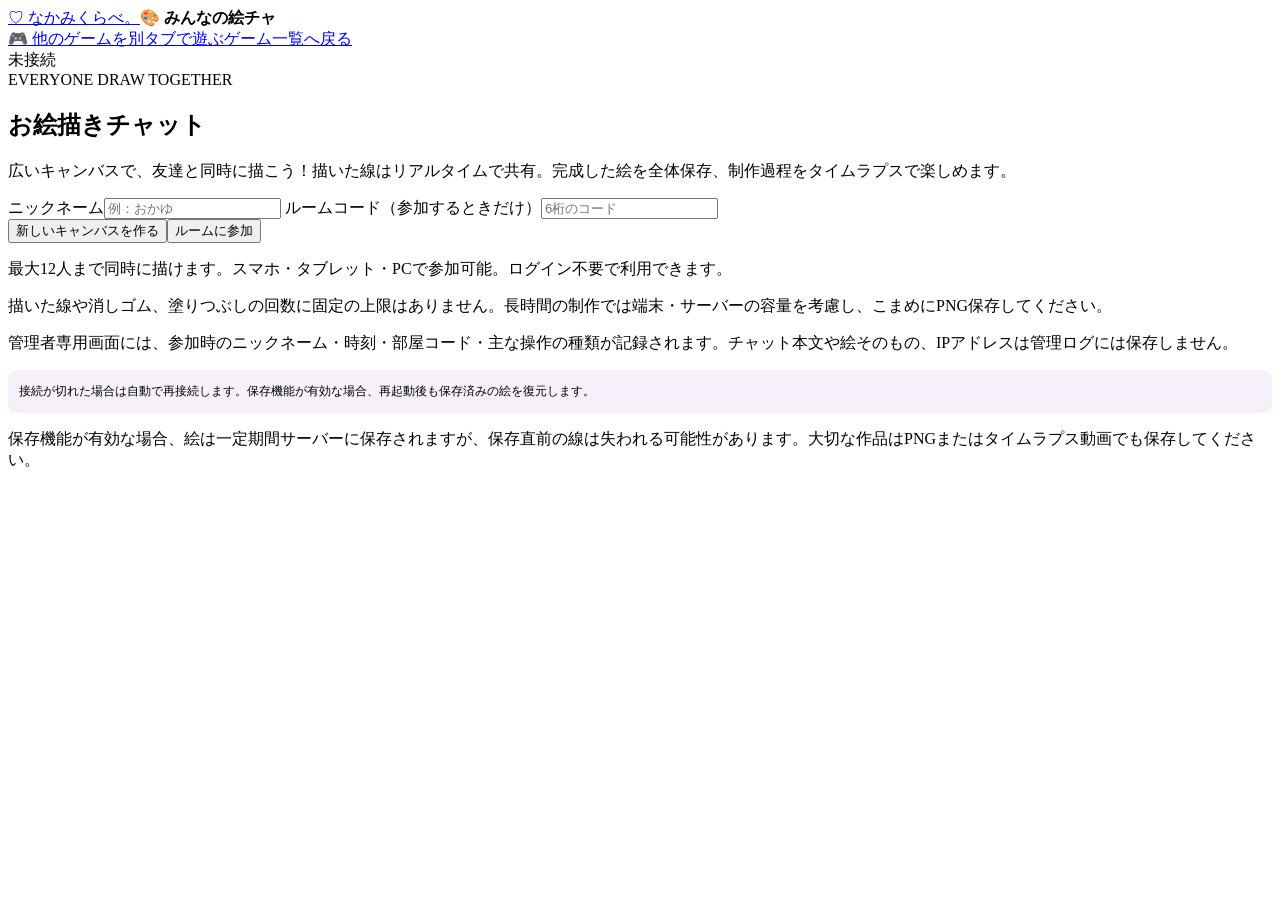
==== live/public/echa.html @ 065ae259 "chore(echa): invalidate stale browser JS after history recovery fix" ====
<!doctype html>
<html lang="ja">
<head><meta charset="utf-8"><meta name="viewport" content="width=device-width,initial-scale=1">
<meta name="theme-color" content="#a967d5"><title>お絵描きチャット｜なかみくらべ。</title>
<link rel="stylesheet" href="/echa.css?v=5">
<style>
.ec-recovery{margin:12px clamp(12px,2vw,25px);padding:16px 19px;border:2px solid #d0a1b3;background:#fff1f1;border-radius:13px;color:#773e4d}
.ec-recovery[hidden]{display:none}
.ec-recovery strong{display:block;font-size:16px;margin-bottom:7px}
.ec-recovery a{display:inline-block;color:white;text-decoration:none;background:#8350a9;border-radius:9px;padding:11px 15px;font-weight:850;margin-top:10px}
.ec-connection-note{line-height:1.8;font-size:12px;background:#f5f0fa;padding:11px;border-radius:9px;margin:10px 0}
.ec-connect-guide{margin:10px clamp(12px,2vw,25px);padding:11px 14px;background:#fff7e8;border:1px solid #dab377;border-radius:10px;font-size:13px;line-height:1.55}
.ec-connect-guide[hidden],.ec-restored-note[hidden]{display:none}
.ec-restored-note{padding:11px 14px;margin:8px 0;background:#e9f8ef;color:#245c39;border:1px solid #93c9a2;border-radius:10px;font-size:13px;line-height:1.5}
.ec-save-hint{font-size:12px;color:#66516d;padding:6px 4px;line-height:1.5}
.ec-save-result{font-size:13px;font-weight:700;padding:0 4px 8px;line-height:1.5}
.ec-save-result:empty{display:none}
</style></head>
<body>
<header class="ec-header"><a href="/">♡ なかみくらべ。</a><strong>🎨 みんなの絵チャ</strong><div class="ec-row ec-header-nav"><a class="ec-header-link" href="/" target="_blank" rel="noopener">🎮 他のゲームを別タブで遊ぶ</a><a class="ec-header-link" href="/">ゲーム一覧へ戻る</a></div><div class="ec-status" id="ec-status">未接続</div></header>
<div id="ec-connection-help" class="ec-connect-guide" role="status" aria-live="polite" hidden></div>
<main>
<section id="ec-join" class="ec-join">
 <div class="ec-hero"><span>EVERYONE DRAW TOGETHER</span><h1>お絵描きチャット</h1><p>広いキャンバスで、友達と同時に描こう！描いた線はリアルタイムで共有。完成した絵を全体保存、制作過程をタイムラプスで楽しめます。</p></div>
 <div class="ec-join-card">
 <label>ニックネーム<input id="ec-name" type="text" maxlength="24" placeholder="例：おかゆ"></label>
 <label>ルームコード（参加するときだけ）<input id="ec-code" type="text" maxlength="6" placeholder="6桁のコード" autocapitalize="characters"></label>
 <div class="ec-row"><button class="ec-primary" id="ec-create">新しいキャンバスを作る</button><button id="ec-join-btn">ルームに参加</button></div>
 <p class="ec-small">最大12人まで同時に描けます。スマホ・タブレット・PCで参加可能。ログイン不要で利用できます。</p>
 <p class="ec-small">描いた線や消しゴム、塗りつぶしの回数に固定の上限はありません。長時間の制作では端末・サーバーの容量を考慮し、こまめにPNG保存してください。</p>
<p class="ec-small">管理者専用画面には、参加時のニックネーム・時刻・部屋コード・主な操作の種類が記録されます。チャット本文や絵そのもの、IPアドレスは管理ログには保存しません。</p>
<p class="ec-connection-note">接続が切れた場合は自動で再接続します。保存機能が有効な場合、再起動後も保存済みの絵を復元します。</p>
 <p class="ec-warning">保存機能が有効な場合、絵は一定期間サーバーに保存されますが、保存直前の線は失われる可能性があります。大切な作品はPNGまたはタイムラプス動画でも保存してください。</p>
 <p class="ec-error" id="ec-join-error" role="alert"></p>
 </div>
</section>
<section id="ec-recovery" class="ec-recovery" role="alert" hidden>
<strong>前の絵チャの部屋に接続できません</strong>
<p id="ec-recovery-text">サーバーが再起動した可能性があります。</p>
<p>以前の絵がまだ画面に表示されている場合は、先に「🖼️ 全体をPNG保存」を押してください。</p>
<a href="/echa">＋ 新しい絵チャの部屋を作る</a>
</section>
<section id="ec-room" class="ec-room" hidden>
 <div id="ec-restored-note" class="ec-restored-note" role="status" hidden></div>
 <div id="ec-save-hint" class="ec-save-hint"></div>
 <div id="ec-save-result" class="ec-save-result" role="status" aria-live="polite"></div>
 <div id="ec-draw-warning" class="ec-warning" role="alert" hidden></div>
 <div class="ec-topbar">
   <div><strong>ROOM <span id="ec-room-code"></span></strong><span class="ec-small" id="ec-members-count"></span></div>
   <div class="ec-row"><a class="ec-return-link" href="/" title="部屋のURLはトップページからもう一度開けます">🎲 ゲーム一覧へ</a><button id="ec-copy">🔗 招待リンクをコピー</button><button id="ec-save-cloud" hidden>☁️ 今すぐ保存</button><button id="ec-rejoin">↻ 再接続</button><button id="ec-fit">全体表示</button><button id="ec-export" class="ec-primary">🖼️ 全体をPNG保存</button><button id="ec-timelapse">🎞️ タイムラプス</button></div>
 </div>
 <div class="ec-tools">
   <button data-tool="pen" class="ec-tool is-selected">✏️ ペン</button><button data-tool="bucket" class="ec-tool">🪣 バケツ</button><button data-tool="eraser" class="ec-tool">🧽 消しゴム</button>
   <button data-tool="pan" class="ec-tool">✋ 移動</button>
   <label>色 <input type="color" id="ec-color" value="#563c72"></label>
   <label>太さ <input type="range" min="1" max="90" value="8" id="ec-width"><span id="ec-width-text">8</span></label>
   <label>透明度 <input type="range" min="5" max="100" value="100" id="ec-opacity"><span id="ec-opacity-text">100%</span></label>
   <div class="ec-bucket-options" id="ec-bucket-options" hidden>
     <label>色の許容値 <input id="ec-tolerance" type="range" min="0" max="100" step="1" value="15"><b id="ec-tolerance-text">15</b></label>
     <label>塗りつぶしの境界 <select id="ec-reference">
       <option value="all" selected>表示中の全レイヤーを参照</option>
       <option value="layer">選択中のレイヤーのみ参照</option>
     </select></label>
     <span class="ec-small ec-bucket-help">線画を上のレイヤー、色を下のレイヤーにして「全レイヤー参照」を選ぶと、線を残して色を塗れます。塗る場所を1回タップしてください。</span>
   </div>
   <button id="ec-undo">↶ 1手戻す</button>
   <label class="ec-gesture-option"><input id="ec-two-finger-undo" type="checkbox">2本指タップで戻す（任意・初期OFF）</label><button id="ec-clear" class="ec-danger" hidden>🗑️ 全消去</button>
 </div>
 <div class="ec-main">
   <div class="ec-canvas-column">
     <div class="ec-workspace" id="ec-workspace">
       <div id="ec-board" class="ec-board">
         <canvas id="ec-canvas" width="3072" height="2048" aria-label="共同お絵描きキャンバス"></canvas>
         <canvas id="ec-active" width="3072" height="2048" aria-hidden="true"></canvas>
       </div>
       <div class="ec-floating">📱 1本指で描画・2本指で拡大／移動（2本指タップの取り消しは設定で有効化）／ PC：ホイールで拡大・Space＋ドラッグで移動</div>
     </div>
     <div class="ec-bottom">
       <button id="ec-zoom-out">－</button><span id="ec-zoom-label">100%</span><button id="ec-zoom-in">＋</button>
       <div class="ec-small">キャンバス 3072 × 2048 px · <span id="ec-strokes">0本</span></div>
     </div>
   </div>
   <aside class="ec-side">
     <section class="ec-layer-panel" aria-label="共有レイヤー管理"><div class="ec-layer-header"><h2>🗂️ 共有レイヤー <span id="ec-layer-count">1 / 8</span></h2><button id="ec-layer-add" type="button">＋ 追加</button></div>
       <p class="ec-small">レイヤーを選んで描くと、ほかの人の絵を消さずに重ねられます。名前・順番・表示・透明度は全員に反映されます。</p>
       <div id="ec-layers" class="ec-layer-list"></div><p class="ec-small" id="ec-layer-selected">選択中：レイヤー 1</p>
       <p class="ec-small">削除は主催者のみ。消しゴムとバケツは選択中のレイヤーだけを変更します。</p>
     </section>
     <details open><summary>👥 参加者</summary><div id="ec-members" class="ec-members"></div></details>
     <div class="ec-chat"><h2>💬 お絵描きチャット</h2><div id="ec-chat-log" class="ec-chat-log" aria-live="polite"></div>
       <form id="ec-chat-form"><textarea id="ec-chat-text" maxlength="280" rows="2" placeholder="ひとことメッセージ（280文字まで）"></textarea><button type="submit" class="ec-primary">送信</button></form>
     </div>
   </aside>
 </div>
</section>
<div class="ec-modal" id="ec-timeline-modal" hidden>
  <div class="ec-modal-dialog"><div class="ec-modal-head"><h2>🎞️ お絵描きタイムラプス</h2><button id="ec-timeline-close">✕ 閉じる</button></div>
    <p>完成した絵の線を描かれた順番に再生します。全体キャンバスを縮小して表示します。</p>
    <canvas id="ec-timeline-canvas" width="960" height="640"></canvas>
    <input type="range" min="0" max="0" value="0" id="ec-timeline-range" aria-label="タイムラプスの進行">
    <div class="ec-row"><button id="ec-timeline-play">▶ 再生</button><label>速度 <select id="ec-timeline-speed"><option value="0.5">0.5倍</option><option selected value="1">1倍</option><option value="2">2倍</option><option value="4">4倍</option></select></label><span id="ec-timeline-progress">0 / 0本</span>
    <button id="ec-record" class="ec-primary">🎥 動画を保存（WebM）</button></div>
    <p class="ec-small">動画保存は対応ブラウザでのみ使用できます。再生は最大約60秒になるよう早送りされます。</p>
  </div>
</div>
</main>
<script src="/art_selection_guard.js?v=2" defer></script><script src="/echa_fill.js?v=1" defer></script><script src="/echa.js?v=14" defer></script>
</body>
</html>
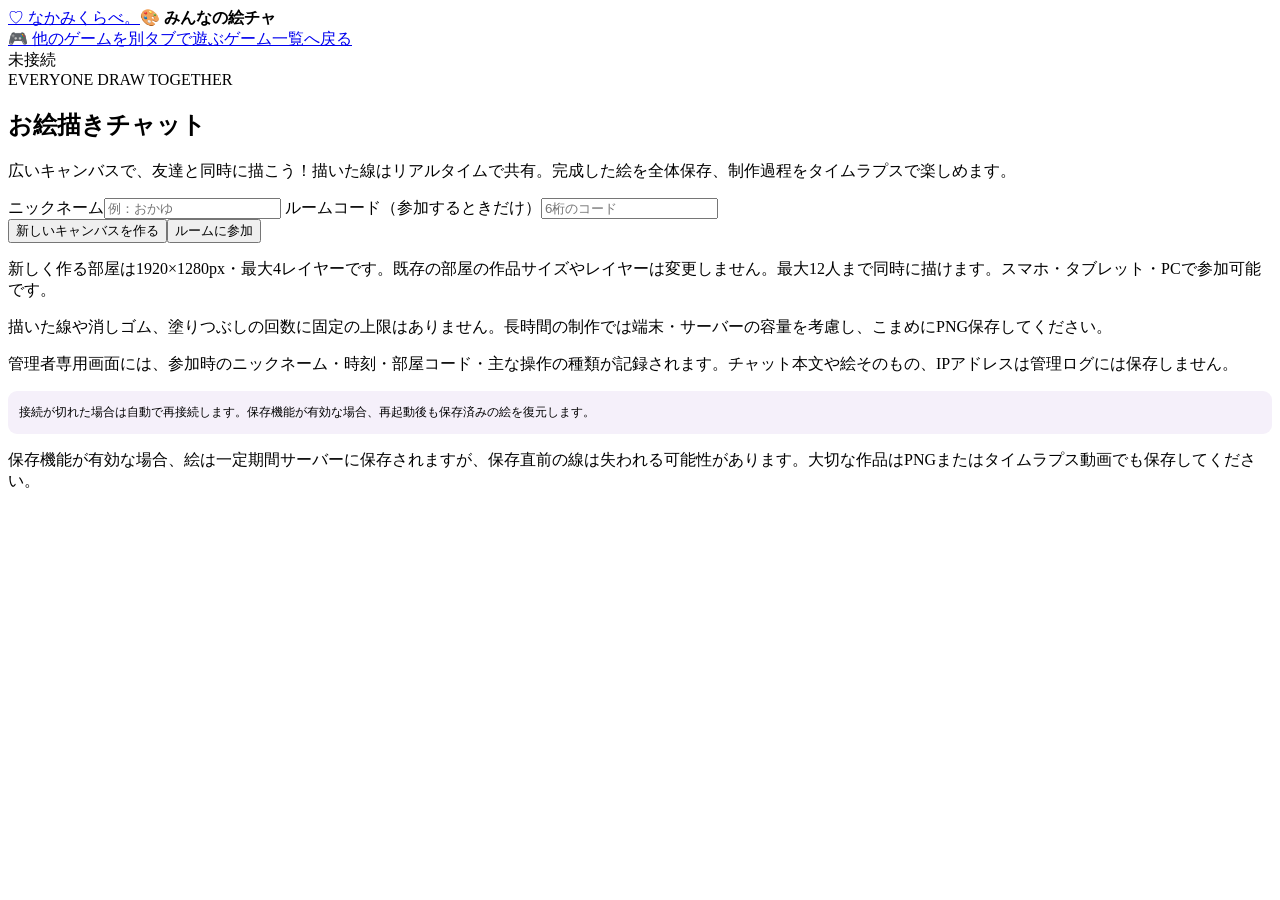
==== commit d93e0733: "ui(echa): show smaller new-room dimensions and 12-step undo while preserving old rooms" ====
--- a/live/public/echa.html
+++ b/live/public/echa.html
@@ -2,7 +2,7 @@
 <html lang="ja">
 <head><meta charset="utf-8"><meta name="viewport" content="width=device-width,initial-scale=1">
 <meta name="theme-color" content="#a967d5"><title>お絵描きチャット｜なかみくらべ。</title>
-<link rel="stylesheet" href="/echa.css?v=5">
+<link rel="stylesheet" href="/echa.css?v=6">
 <style>
 .ec-recovery{margin:12px clamp(12px,2vw,25px);padding:16px 19px;border:2px solid #d0a1b3;background:#fff1f1;border-radius:13px;color:#773e4d}
 .ec-recovery[hidden]{display:none}
@@ -26,7 +26,7 @@
  <label>ニックネーム<input id="ec-name" type="text" maxlength="24" placeholder="例：おかゆ"></label>
  <label>ルームコード（参加するときだけ）<input id="ec-code" type="text" maxlength="6" placeholder="6桁のコード" autocapitalize="characters"></label>
  <div class="ec-row"><button class="ec-primary" id="ec-create">新しいキャンバスを作る</button><button id="ec-join-btn">ルームに参加</button></div>
- <p class="ec-small">最大12人まで同時に描けます。スマホ・タブレット・PCで参加可能。ログイン不要で利用できます。</p>
+ <p class="ec-small">新しく作る部屋は1920×1280px・最大4レイヤーです。既存の部屋の作品サイズやレイヤーは変更しません。最大12人まで同時に描けます。スマホ・タブレット・PCで参加可能です。</p>
  <p class="ec-small">描いた線や消しゴム、塗りつぶしの回数に固定の上限はありません。長時間の制作では端末・サーバーの容量を考慮し、こまめにPNG保存してください。</p>
 <p class="ec-small">管理者専用画面には、参加時のニックネーム・時刻・部屋コード・主な操作の種類が記録されます。チャット本文や絵そのもの、IPアドレスは管理ログには保存しません。</p>
 <p class="ec-connection-note">接続が切れた場合は自動で再接続します。保存機能が有効な場合、再起動後も保存済みの絵を復元します。</p>
@@ -77,7 +77,14 @@
      </div>
      <div class="ec-bottom">
        <button id="ec-zoom-out">－</button><span id="ec-zoom-label">100%</span><button id="ec-zoom-in">＋</button>
-       <div class="ec-small">キャンバス 3072 × 2048 px · <span id="ec-strokes">0本</span></div>
+       <label class="ec-quality-control">表示画質
+         <select id="ec-render-quality" aria-label="絵チャの表示画質">
+           <option value="high" selected>高画質（標準）</option>
+           <option value="balanced">バランス</option>
+           <option value="light">軽量表示</option>
+         </select>
+       </label>
+       <div class="ec-small">キャンバス <span id="ec-canvas-size">3072 × 2048 px</span> · <span id="ec-strokes">0本</span> · 1手戻すは直近12手まで</div>
      </div>
    </div>
    <aside class="ec-side">
@@ -99,11 +106,11 @@
     <canvas id="ec-timeline-canvas" width="960" height="640"></canvas>
     <input type="range" min="0" max="0" value="0" id="ec-timeline-range" aria-label="タイムラプスの進行">
     <div class="ec-row"><button id="ec-timeline-play">▶ 再生</button><label>速度 <select id="ec-timeline-speed"><option value="0.5">0.5倍</option><option selected value="1">1倍</option><option value="2">2倍</option><option value="4">4倍</option></select></label><span id="ec-timeline-progress">0 / 0本</span>
-    <button id="ec-record" class="ec-primary">🎥 動画を保存（WebM）</button></div>
-    <p class="ec-small">動画保存は対応ブラウザでのみ使用できます。再生は最大約60秒になるよう早送りされます。</p>
+    <button id="ec-record" class="ec-primary">🎥 動画を保存（MP4優先）</button></div>
+    <p class="ec-small">MP4対応ブラウザではMP4で保存します。非対応の場合はWebMで保存されます。画像は上の「全体PNG保存」で保存できます。タイムラプスは最長約60秒です。</p>
   </div>
 </div>
 </main>
-<script src="/art_selection_guard.js?v=2" defer></script><script src="/echa_fill.js?v=1" defer></script><script src="/echa.js?v=14" defer></script>
+<script src="/art_selection_guard.js?v=2" defer></script><script src="/echa_fill.js?v=1" defer></script><script src="/echa.js?v=18" defer></script>
 </body>
 </html>
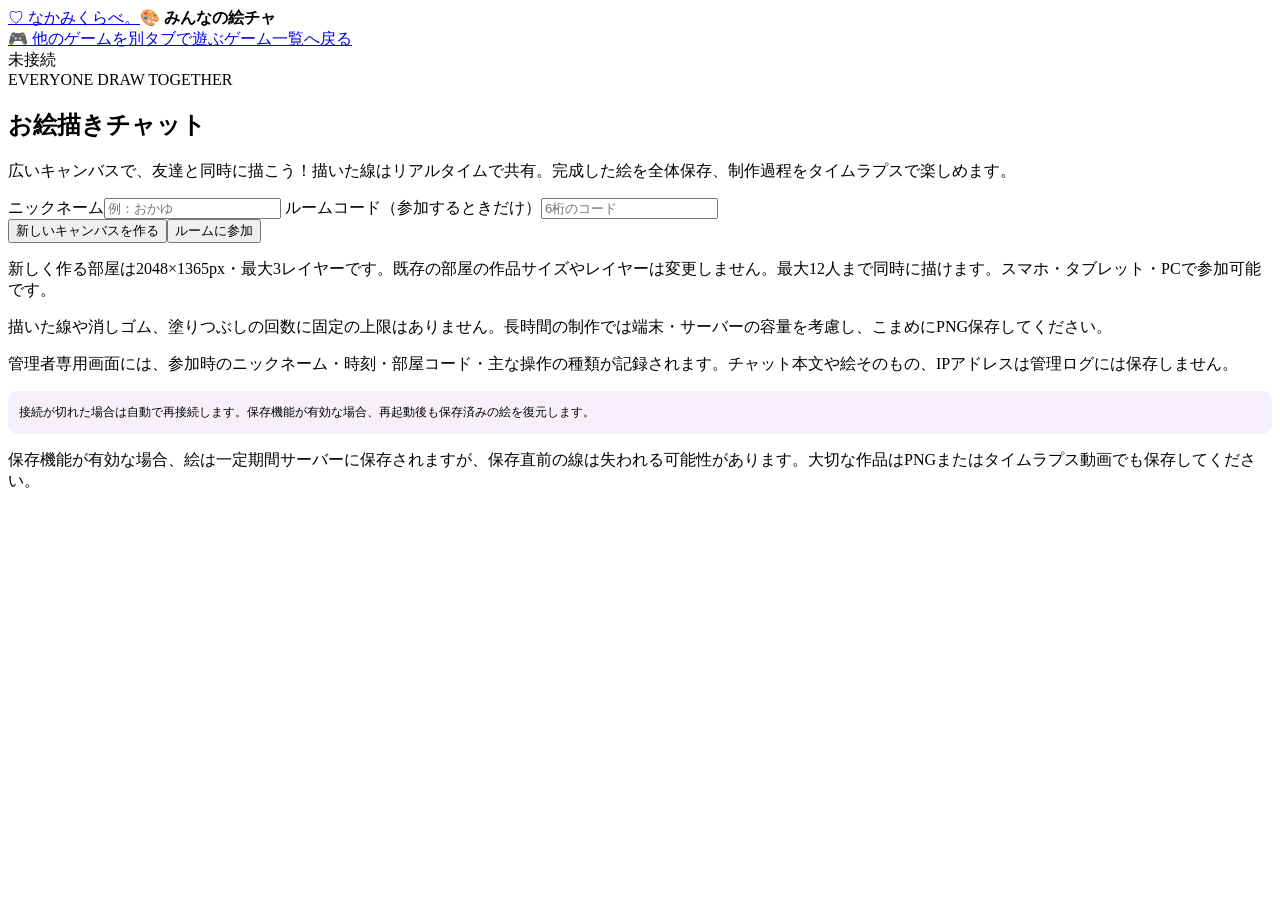
==== commit d5573b3c: "ui(echa): advertise three-layer 2048px canvas and invalidate JS cache" ====
--- a/live/public/echa.html
+++ b/live/public/echa.html
@@ -26,7 +26,7 @@
  <label>ニックネーム<input id="ec-name" type="text" maxlength="24" placeholder="例：おかゆ"></label>
  <label>ルームコード（参加するときだけ）<input id="ec-code" type="text" maxlength="6" placeholder="6桁のコード" autocapitalize="characters"></label>
  <div class="ec-row"><button class="ec-primary" id="ec-create">新しいキャンバスを作る</button><button id="ec-join-btn">ルームに参加</button></div>
- <p class="ec-small">新しく作る部屋は1920×1280px・最大4レイヤーです。既存の部屋の作品サイズやレイヤーは変更しません。最大12人まで同時に描けます。スマホ・タブレット・PCで参加可能です。</p>
+ <p class="ec-small">新しく作る部屋は2048×1365px・最大3レイヤーです。既存の部屋の作品サイズやレイヤーは変更しません。最大12人まで同時に描けます。スマホ・タブレット・PCで参加可能です。</p>
  <p class="ec-small">描いた線や消しゴム、塗りつぶしの回数に固定の上限はありません。長時間の制作では端末・サーバーの容量を考慮し、こまめにPNG保存してください。</p>
 <p class="ec-small">管理者専用画面には、参加時のニックネーム・時刻・部屋コード・主な操作の種類が記録されます。チャット本文や絵そのもの、IPアドレスは管理ログには保存しません。</p>
 <p class="ec-connection-note">接続が切れた場合は自動で再接続します。保存機能が有効な場合、再起動後も保存済みの絵を復元します。</p>
@@ -47,7 +47,7 @@
  <div id="ec-draw-warning" class="ec-warning" role="alert" hidden></div>
  <div class="ec-topbar">
    <div><strong>ROOM <span id="ec-room-code"></span></strong><span class="ec-small" id="ec-members-count"></span></div>
-   <div class="ec-row"><a class="ec-return-link" href="/" title="部屋のURLはトップページからもう一度開けます">🎲 ゲーム一覧へ</a><button id="ec-copy">🔗 招待リンクをコピー</button><button id="ec-save-cloud" hidden>☁️ 今すぐ保存</button><button id="ec-rejoin">↻ 再接続</button><button id="ec-fit">全体表示</button><button id="ec-export" class="ec-primary">🖼️ 全体をPNG保存</button><button id="ec-timelapse">🎞️ タイムラプス</button></div>
+   <div class="ec-row"><a class="ec-return-link" href="/" title="部屋のURLはトップページからもう一度開けます">🎲 ゲーム一覧へ</a><button id="ec-copy">🔗 招待リンクをコピー</button><button id="ec-save-cloud" hidden>☁️ 今すぐ保存</button><button id="ec-rejoin">↻ 再接続</button><button id="ec-fit">全体表示</button><button id="ec-export" class="ec-primary">🖼️ 全体をPNG保存</button><button id="ec-resize" hidden title="PNG保存後に部屋作成者のみ変更できます">📐 PNG保存後に軽量サイズへ縮小</button><button id="ec-timelapse">🎞️ タイムラプス</button></div>
  </div>
  <div class="ec-tools">
    <button data-tool="pen" class="ec-tool is-selected">✏️ ペン</button><button data-tool="bucket" class="ec-tool">🪣 バケツ</button><button data-tool="eraser" class="ec-tool">🧽 消しゴム</button>
@@ -111,6 +111,6 @@
   </div>
 </div>
 </main>
-<script src="/art_selection_guard.js?v=2" defer></script><script src="/echa_fill.js?v=1" defer></script><script src="/echa.js?v=18" defer></script>
+<script src="/art_selection_guard.js?v=2" defer></script><script src="/echa_fill.js?v=1" defer></script><script src="/echa.js?v=20" defer></script>
 </body>
 </html>
